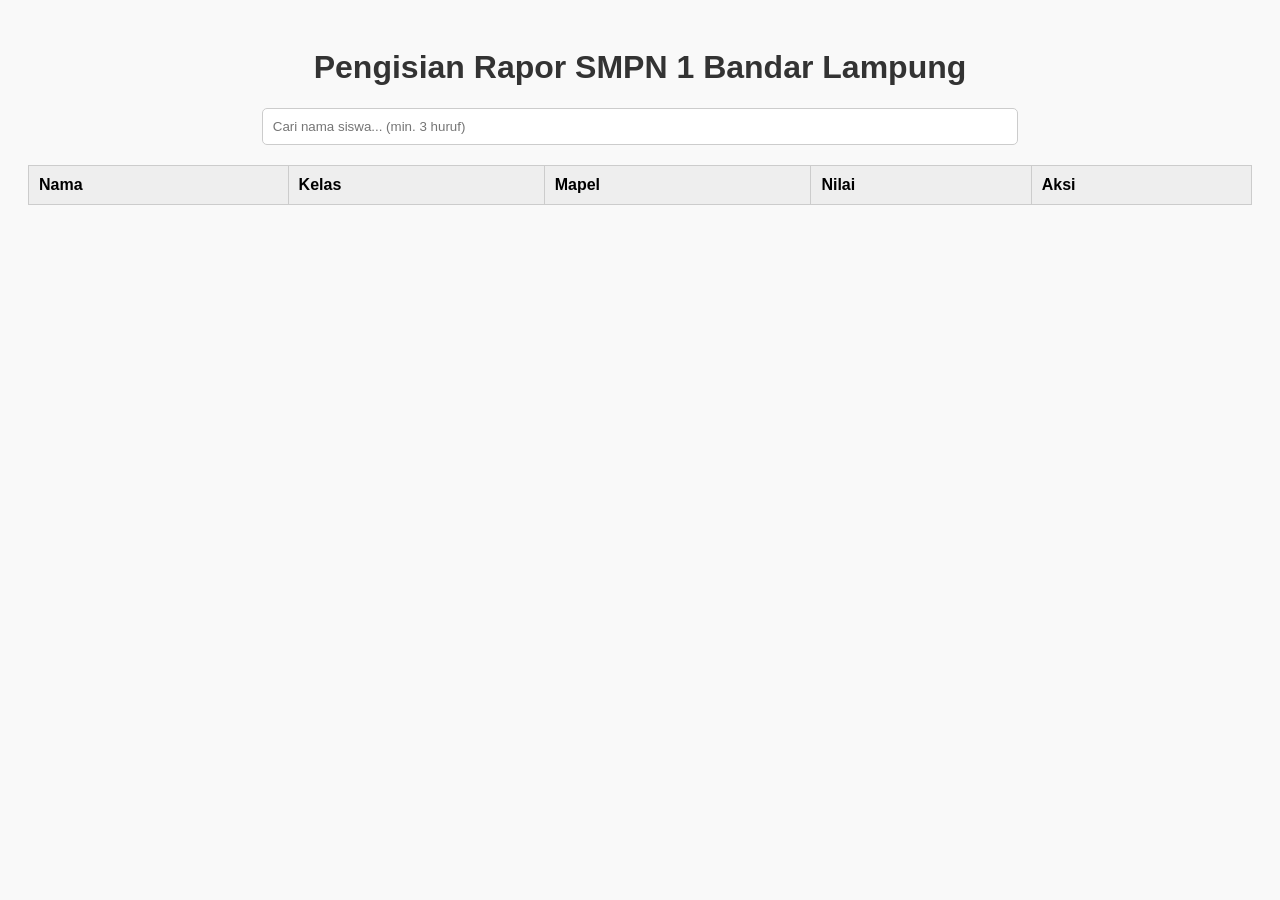
==== index.html @ b22ceb5c "Rename index (1).html to index.html" ====
<!DOCTYPE html>
<html lang="id">
<head>
  <meta charset="UTF-8" />
  <meta name="viewport" content="width=device-width, initial-scale=1.0"/>
  <title>Pengisian Rapor - SMPN 1 Bandar Lampung</title>
  <link rel="stylesheet" href="style.css"/>
</head>
<body>
  <h1>Pengisian Rapor SMPN 1 Bandar Lampung</h1>
  <input type="text" id="searchInput" placeholder="Cari nama siswa... (min. 3 huruf)">
  <table id="dataTable">
    <thead>
      <tr>
        <th>Nama</th>
        <th>Kelas</th>
        <th>Mapel</th>
        <th>Nilai</th>
        <th>Aksi</th>
      </tr>
    </thead>
    <tbody id="tableBody">
      <!-- Data akan ditampilkan di sini -->
    </tbody>
  </table>
  <script src="script.js"></script>
</body>
</html>
---- style.css ----
body {
    font-family: Arial, sans-serif;
    padding: 20px;
    background: #f9f9f9;
  }
  
  h1 {
    color: #333;
    text-align: center;
  }
  
  input[type="text"] {
    width: 60%;
    padding: 10px;
    margin: 20px auto;
    display: block;
    border: 1px solid #ccc;
    border-radius: 5px;
  }
  
  table {
    width: 100%;
    border-collapse: collapse;
    margin-top: 10px;
    background: #fff;
  }
  
  th, td {
    border: 1px solid #ccc;
    padding: 10px;
    text-align: left;
  }
  
  th {
    background-color: #eee;
  }
  
  button {
    padding: 5px 10px;
    background-color: #4CAF50;
    color: white;
    border: none;
    border-radius: 3px;
    cursor: pointer;
  }
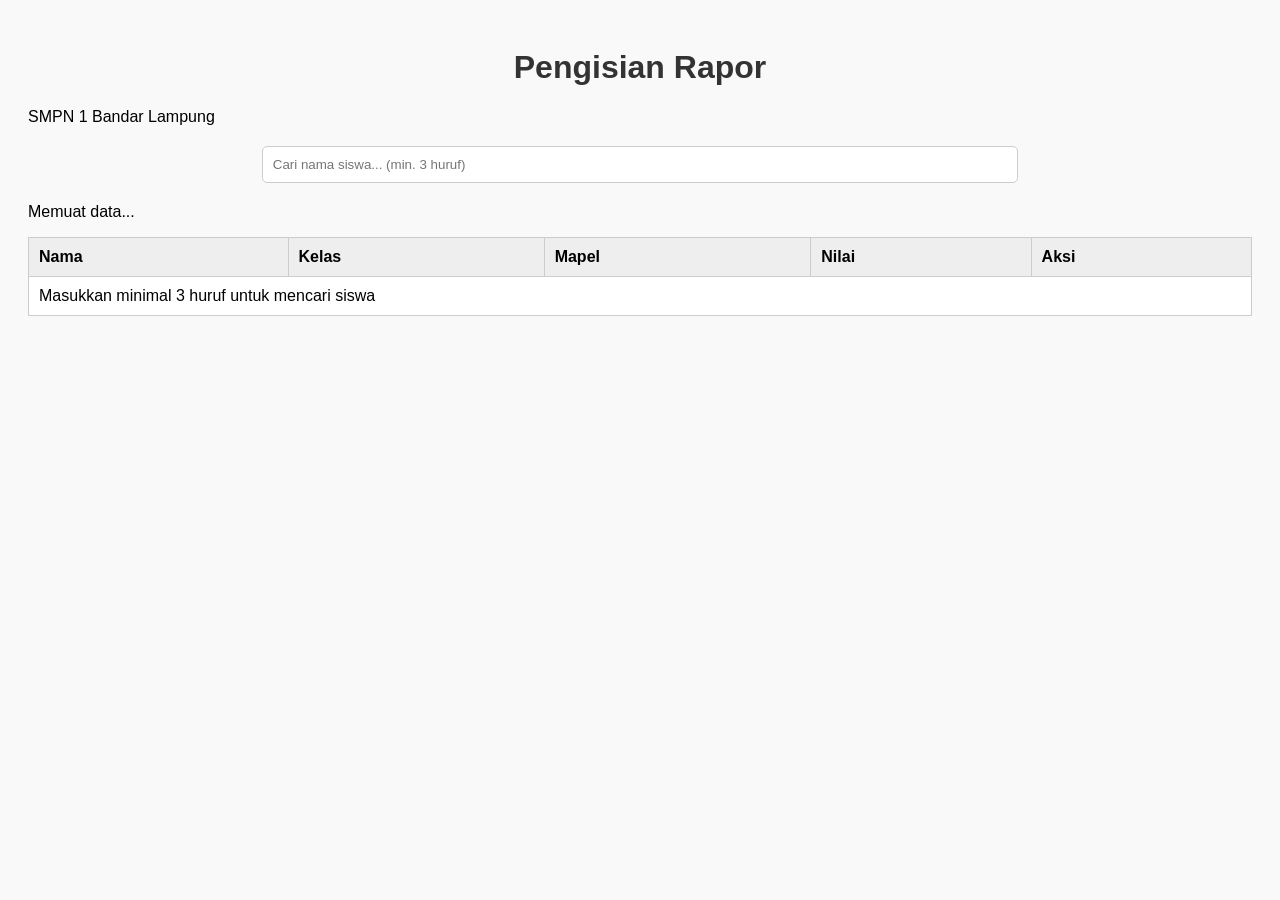
==== commit ac528231: "Update index.html" ====
--- a/index.html
+++ b/index.html
@@ -7,22 +7,40 @@
   <link rel="stylesheet" href="style.css"/>
 </head>
 <body>
-  <h1>Pengisian Rapor SMPN 1 Bandar Lampung</h1>
-  <input type="text" id="searchInput" placeholder="Cari nama siswa... (min. 3 huruf)">
-  <table id="dataTable">
-    <thead>
-      <tr>
-        <th>Nama</th>
-        <th>Kelas</th>
-        <th>Mapel</th>
-        <th>Nilai</th>
-        <th>Aksi</th>
-      </tr>
-    </thead>
-    <tbody id="tableBody">
-      <!-- Data akan ditampilkan di sini -->
-    </tbody>
-  </table>
+  <div class="container">
+    <div class="header fade-in">
+      <h1>Pengisian Rapor</h1>
+      <p class="subtitle">SMPN 1 Bandar Lampung</p>
+    </div>
+    
+    <div class="search-container fade-in">
+      <input type="text" id="searchInput" placeholder="Cari nama siswa... (min. 3 huruf)">
+    </div>
+    
+    <div class="table-container fade-in">
+      <div class="loading-spinner" id="loadingSpinner">
+        <div class="spinner"></div>
+        <p>Memuat data...</p>
+      </div>
+      
+      <table id="dataTable">
+        <thead>
+          <tr>
+            <th>Nama</th>
+            <th>Kelas</th>
+            <th>Mapel</th>
+            <th>Nilai</th>
+            <th>Aksi</th>
+          </tr>
+        </thead>
+        <tbody id="tableBody">
+          <tr>
+            <td colspan="5" class="no-data">Masukkan minimal 3 huruf untuk mencari siswa</td>
+          </tr>
+        </tbody>
+      </table>
+    </div>
+  </div>
   <script src="script.js"></script>
 </body>
 </html>
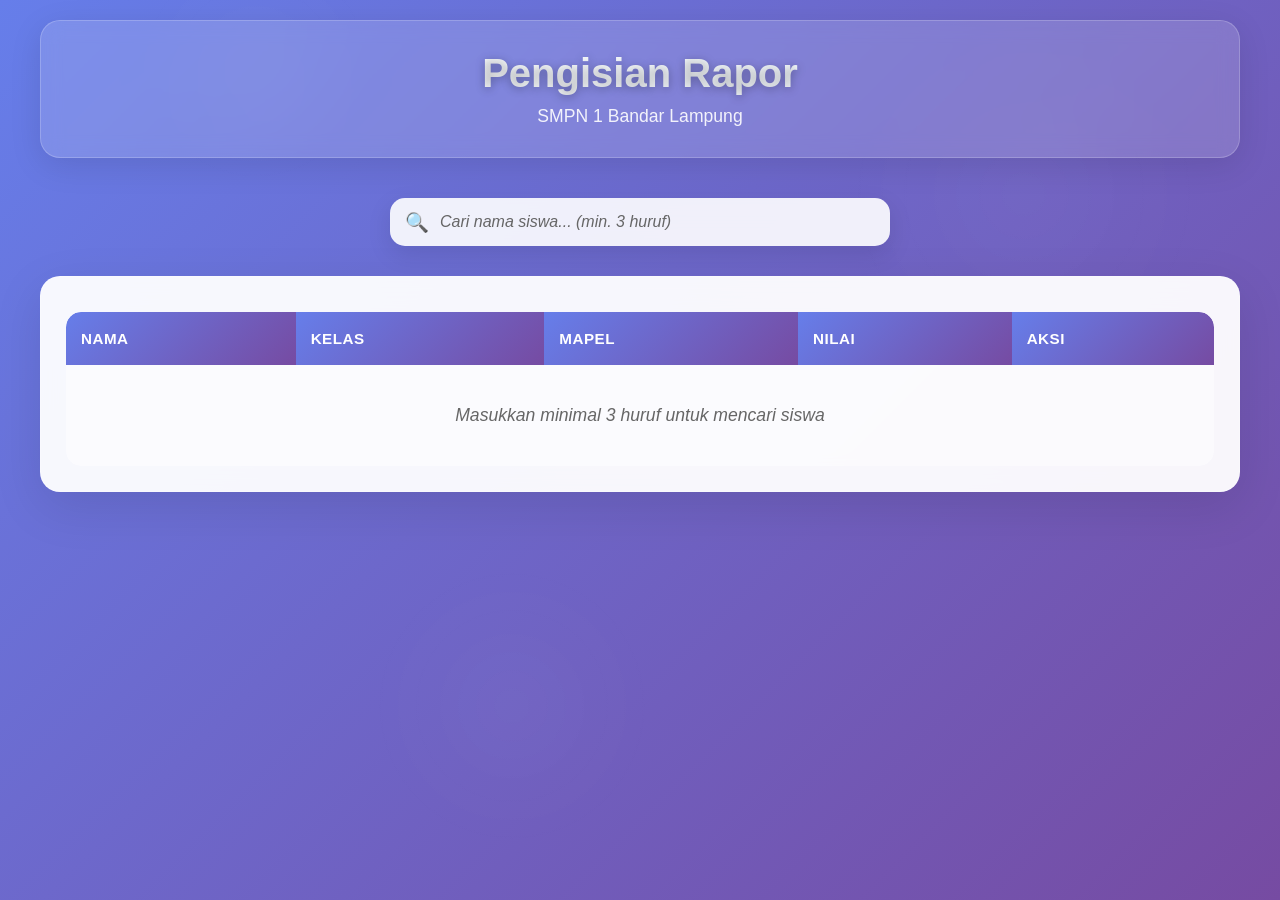
==== commit a8c4b687: "Update index.html" ====
--- a/index.html
+++ b/index.html
@@ -4,7 +4,7 @@
   <meta charset="UTF-8" />
   <meta name="viewport" content="width=device-width, initial-scale=1.0"/>
   <title>Pengisian Rapor - SMPN 1 Bandar Lampung</title>
-  <link rel="stylesheet" href="style.css"/>
+  <link rel="stylesheet" href="style.css">
 </head>
 <body>
   <div class="container">
--- a/style.css
+++ b/style.css
@@ -1,46 +1,325 @@
+* {
+  margin: 0;
+  padding: 0;
+  box-sizing: border-box;
+}
+
 body {
-    font-family: Arial, sans-serif;
+  font-family: 'Segoe UI', Tahoma, Geneva, Verdana, sans-serif;
+  background: linear-gradient(135deg, #667eea 0%, #764ba2 100%);
+  min-height: 100vh;
+  padding: 20px;
+  position: relative;
+  overflow-x: auto;
+}
+
+body::before {
+  content: '';
+  position: fixed;
+  top: 0;
+  left: 0;
+  right: 0;
+  bottom: 0;
+  background: url('data:image/svg+xml,<svg xmlns="http://www.w3.org/2000/svg" viewBox="0 0 1000 1000"><defs><radialGradient id="a" cx="50%" cy="50%" r="50%"><stop offset="0%" stop-color="%23ffffff" stop-opacity="0.1"/><stop offset="100%" stop-color="%23ffffff" stop-opacity="0"/></radialGradient></defs><circle cx="200" cy="200" r="100" fill="url(%23a)"/><circle cx="800" cy="300" r="150" fill="url(%23a)"/><circle cx="400" cy="700" r="120" fill="url(%23a)"/></svg>') no-repeat center/cover;
+  z-index: -1;
+  opacity: 0.3;
+}
+
+.container {
+  max-width: 1200px;
+  margin: 0 auto;
+  position: relative;
+  z-index: 1;
+}
+
+.header {
+  text-align: center;
+  margin-bottom: 40px;
+  padding: 30px;
+  background: rgba(255, 255, 255, 0.15);
+  backdrop-filter: blur(10px);
+  border-radius: 20px;
+  border: 1px solid rgba(255, 255, 255, 0.2);
+  box-shadow: 0 8px 32px rgba(0, 0, 0, 0.1);
+}
+
+h1 {
+  color: #fff;
+  font-size: 2.5rem;
+  font-weight: 700;
+  margin-bottom: 10px;
+  text-shadow: 0 2px 10px rgba(0, 0, 0, 0.3);
+  background: linear-gradient(45deg, #fff, #f0f8ff);
+  -webkit-background-clip: text;
+  -webkit-text-fill-color: transparent;
+  background-clip: text;
+}
+
+.subtitle {
+  color: rgba(255, 255, 255, 0.9);
+  font-size: 1.1rem;
+  font-weight: 300;
+}
+
+.search-container {
+  margin-bottom: 30px;
+  position: relative;
+  max-width: 500px;
+  margin-left: auto;
+  margin-right: auto;
+}
+
+.search-container::before {
+  content: '🔍';
+  position: absolute;
+  left: 15px;
+  top: 50%;
+  transform: translateY(-50%);
+  font-size: 1.2rem;
+  z-index: 2;
+}
+
+input[type="text"] {
+  width: 100%;
+  padding: 15px 15px 15px 50px;
+  font-size: 1rem;
+  border: none;
+  border-radius: 15px;
+  background: rgba(255, 255, 255, 0.9);
+  backdrop-filter: blur(10px);
+  box-shadow: 0 8px 25px rgba(0, 0, 0, 0.1);
+  transition: all 0.3s ease;
+  outline: none;
+}
+
+input[type="text"]:focus {
+  transform: translateY(-2px);
+  box-shadow: 0 12px 35px rgba(0, 0, 0, 0.15);
+  background: rgba(255, 255, 255, 0.95);
+}
+
+input[type="text"]::placeholder {
+  color: #666;
+  font-style: italic;
+}
+
+.table-container {
+  background: rgba(255, 255, 255, 0.95);
+  backdrop-filter: blur(15px);
+  border-radius: 20px;
+  padding: 25px;
+  box-shadow: 0 15px 50px rgba(0, 0, 0, 0.1);
+  border: 1px solid rgba(255, 255, 255, 0.2);
+  overflow-x: auto;
+}
+
+table {
+  width: 100%;
+  border-collapse: separate;
+  border-spacing: 0;
+  margin-top: 10px;
+  background: transparent;
+  border-radius: 15px;
+  overflow: hidden;
+}
+
+th {
+  background: linear-gradient(135deg, #667eea, #764ba2);
+  color: white;
+  padding: 18px 15px;
+  text-align: left;
+  font-weight: 600;
+  font-size: 0.95rem;
+  text-transform: uppercase;
+  letter-spacing: 0.5px;
+  border: none;
+  position: sticky;
+  top: 0;
+  z-index: 10;
+}
+
+th:first-child {
+  border-top-left-radius: 15px;
+}
+
+th:last-child {
+  border-top-right-radius: 15px;
+}
+
+td {
+  padding: 15px;
+  border: none;
+  border-bottom: 1px solid rgba(0, 0, 0, 0.08);
+  background: rgba(255, 255, 255, 0.5);
+  transition: all 0.3s ease;
+}
+
+tr:hover td {
+  background: rgba(102, 126, 234, 0.1);
+  transform: scale(1.01);
+}
+
+tr:last-child td {
+  border-bottom: none;
+}
+
+tr:last-child td:first-child {
+  border-bottom-left-radius: 15px;
+}
+
+tr:last-child td:last-child {
+  border-bottom-right-radius: 15px;
+}
+
+input[type="number"] {
+  width: 80px;
+  padding: 8px 12px;
+  border: 2px solid rgba(102, 126, 234, 0.3);
+  border-radius: 8px;
+  font-size: 0.9rem;
+  text-align: center;
+  background: rgba(255, 255, 255, 0.9);
+  transition: all 0.3s ease;
+  outline: none;
+}
+
+input[type="number"]:focus {
+  border-color: #667eea;
+  box-shadow: 0 0 0 3px rgba(102, 126, 234, 0.1);
+  transform: scale(1.05);
+}
+
+input[type="number"][readonly] {
+  background: rgba(240, 240, 240, 0.7);
+  border-color: rgba(0, 0, 0, 0.1);
+  cursor: not-allowed;
+}
+
+button {
+  padding: 10px 20px;
+  background: linear-gradient(135deg, #4CAF50, #45a049);
+  color: white;
+  border: none;
+  border-radius: 25px;
+  cursor: pointer;
+  font-weight: 600;
+  font-size: 0.9rem;
+  transition: all 0.3s ease;
+  box-shadow: 0 4px 15px rgba(76, 175, 80, 0.3);
+  text-transform: uppercase;
+  letter-spacing: 0.5px;
+  min-width: 80px;
+}
+
+button:hover {
+  transform: translateY(-2px);
+  box-shadow: 0 8px 25px rgba(76, 175, 80, 0.4);
+  background: linear-gradient(135deg, #45a049, #4CAF50);
+}
+
+button:active {
+  transform: translateY(0);
+}
+
+.loading-spinner {
+  display: none;
+  text-align: center;
+  padding: 20px;
+}
+
+.spinner {
+  border: 4px solid rgba(255, 255, 255, 0.3);
+  border-radius: 50%;
+  border-top: 4px solid #667eea;
+  width: 40px;
+  height: 40px;
+  animation: spin 1s linear infinite;
+  margin: 0 auto;
+}
+
+@keyframes spin {
+  0% { transform: rotate(0deg); }
+  100% { transform: rotate(360deg); }
+}
+
+.no-data {
+  text-align: center;
+  padding: 40px;
+  color: #666;
+  font-style: italic;
+  font-size: 1.1rem;
+}
+
+.fade-in {
+  animation: fadeIn 0.5s ease-in;
+}
+
+@keyframes fadeIn {
+  from { opacity: 0; transform: translateY(20px); }
+  to { opacity: 1; transform: translateY(0); }
+}
+
+/* Responsive Design */
+@media (max-width: 768px) {
+  body {
+    padding: 10px;
+  }
+
+  h1 {
+    font-size: 1.8rem;
+  }
+
+  .header {
     padding: 20px;
-    background: #f9f9f9;
-  }
-  
+    margin-bottom: 20px;
+  }
+
+  .table-container {
+    padding: 15px;
+  }
+
+  th, td {
+    padding: 12px 8px;
+    font-size: 0.85rem;
+  }
+
+  input[type="number"] {
+    width: 60px;
+    padding: 6px 8px;
+  }
+
+  button {
+    padding: 8px 15px;
+    font-size: 0.8rem;
+    min-width: 70px;
+  }
+}
+
+@media (max-width: 480px) {
   h1 {
-    color: #333;
-    text-align: center;
-  }
-  
+    font-size: 1.5rem;
+  }
+
+  .search-container {
+    margin-bottom: 20px;
+  }
+
   input[type="text"] {
-    width: 60%;
-    padding: 10px;
-    margin: 20px auto;
-    display: block;
-    border: 1px solid #ccc;
-    border-radius: 5px;
-  }
-  
-  table {
-    width: 100%;
-    border-collapse: collapse;
-    margin-top: 10px;
-    background: #fff;
-  }
-  
+    padding: 12px 12px 12px 45px;
+  }
+
   th, td {
-    border: 1px solid #ccc;
-    padding: 10px;
-    text-align: left;
-  }
-  
-  th {
-    background-color: #eee;
-  }
-  
+    padding: 10px 6px;
+    font-size: 0.8rem;
+  }
+
+  input[type="number"] {
+    width: 50px;
+    padding: 4px 6px;
+  }
+
   button {
-    padding: 5px 10px;
-    background-color: #4CAF50;
-    color: white;
-    border: none;
-    border-radius: 3px;
-    cursor: pointer;
-  }
-  +    padding: 6px 12px;
+    font-size: 0.75rem;
+  }
+}
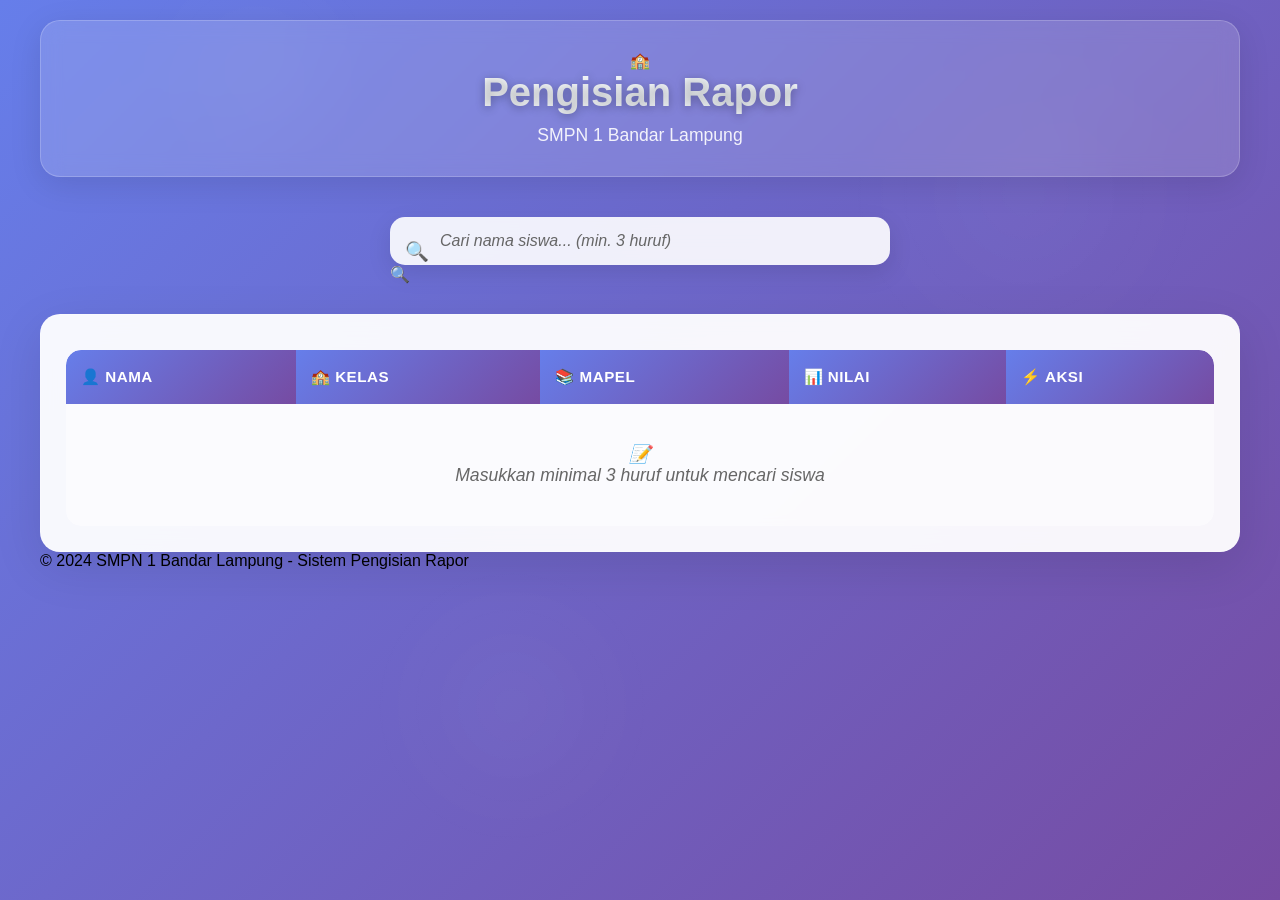
==== commit 4473ed9d: "Update index.html" ====
--- a/index.html
+++ b/index.html
@@ -4,17 +4,25 @@
   <meta charset="UTF-8" />
   <meta name="viewport" content="width=device-width, initial-scale=1.0"/>
   <title>Pengisian Rapor - SMPN 1 Bandar Lampung</title>
-  <link rel="stylesheet" href="style.css">
+  <link rel="stylesheet" href="style.css"/>
+  <link rel="preconnect" href="https://fonts.googleapis.com">
+  <link rel="preconnect" href="https://fonts.gstatic.com" crossorigin>
+  <link href="https://fonts.googleapis.com/css2?family=Inter:wght@300;400;500;600;700&display=swap" rel="stylesheet">
 </head>
 <body>
   <div class="container">
     <div class="header fade-in">
+      <div class="school-logo">🏫</div>
       <h1>Pengisian Rapor</h1>
       <p class="subtitle">SMPN 1 Bandar Lampung</p>
+      <div class="header-decoration"></div>
     </div>
     
     <div class="search-container fade-in">
-      <input type="text" id="searchInput" placeholder="Cari nama siswa... (min. 3 huruf)">
+      <div class="search-wrapper">
+        <input type="text" id="searchInput" placeholder="Cari nama siswa... (min. 3 huruf)">
+        <div class="search-icon">🔍</div>
+      </div>
     </div>
     
     <div class="table-container fade-in">
@@ -23,22 +31,33 @@
         <p>Memuat data...</p>
       </div>
       
-      <table id="dataTable">
-        <thead>
-          <tr>
-            <th>Nama</th>
-            <th>Kelas</th>
-            <th>Mapel</th>
-            <th>Nilai</th>
-            <th>Aksi</th>
-          </tr>
-        </thead>
-        <tbody id="tableBody">
-          <tr>
-            <td colspan="5" class="no-data">Masukkan minimal 3 huruf untuk mencari siswa</td>
-          </tr>
-        </tbody>
-      </table>
+      <div class="table-wrapper">
+        <table id="dataTable">
+          <thead>
+            <tr>
+              <th>👤 Nama</th>
+              <th>🏫 Kelas</th>
+              <th>📚 Mapel</th>
+              <th>📊 Nilai</th>
+              <th>⚡ Aksi</th>
+            </tr>
+          </thead>
+          <tbody id="tableBody">
+            <tr>
+              <td colspan="5" class="no-data">
+                <div class="empty-state">
+                  <div class="empty-icon">📝</div>
+                  <p>Masukkan minimal 3 huruf untuk mencari siswa</p>
+                </div>
+              </td>
+            </tr>
+          </tbody>
+        </table>
+      </div>
+    </div>
+    
+    <div class="footer fade-in">
+      <p>&copy; 2024 SMPN 1 Bandar Lampung - Sistem Pengisian Rapor</p>
     </div>
   </div>
   <script src="script.js"></script>
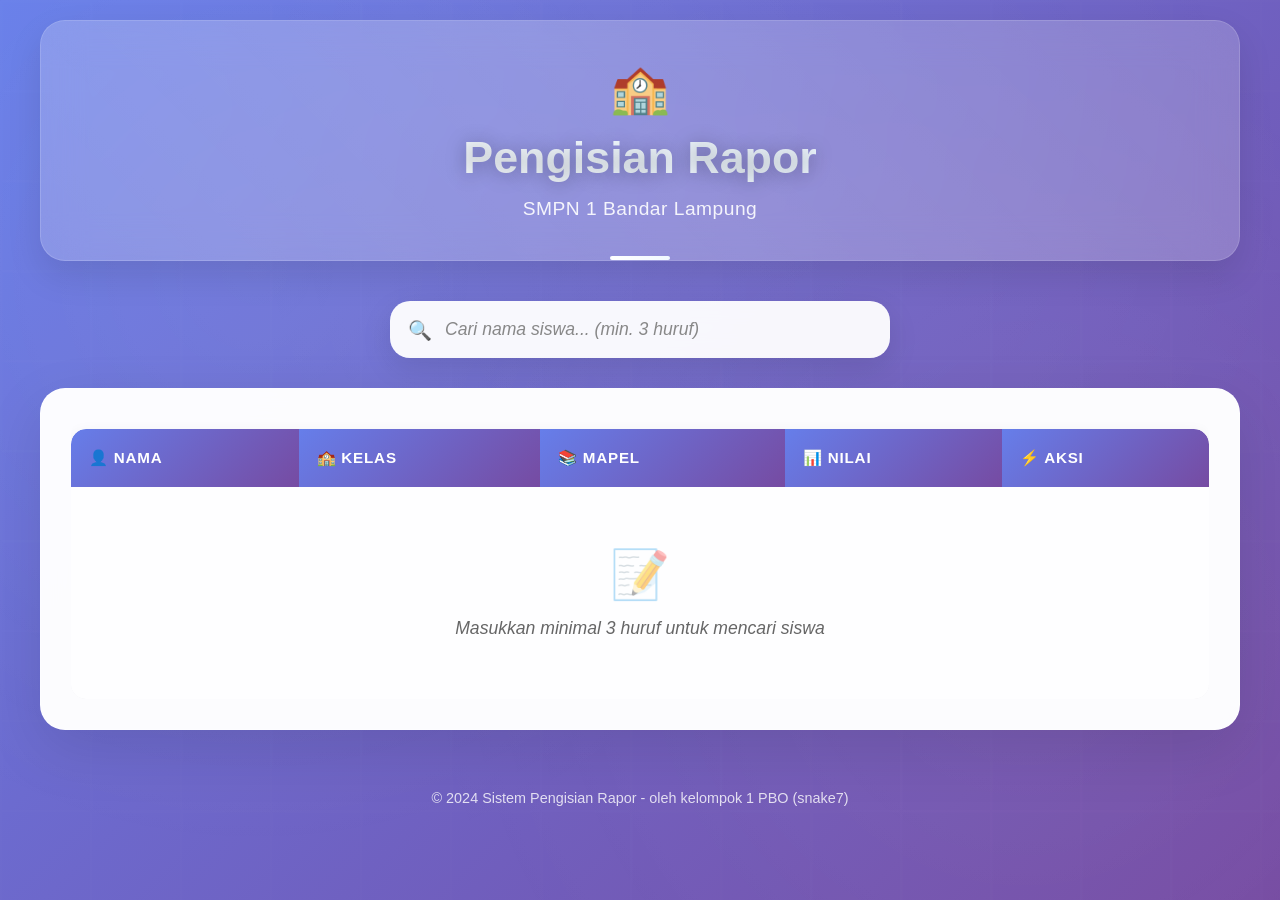
==== commit e313ca65: "Update index.html" ====
--- a/index.html
+++ b/index.html
@@ -57,7 +57,7 @@
     </div>
     
     <div class="footer fade-in">
-      <p>&copy; 2024 SMPN 1 Bandar Lampung - Sistem Pengisian Rapor</p>
+      <p>&copy; 2024 Sistem Pengisian Rapor - oleh kelompok 1 PBO (snake7)</p>
     </div>
   </div>
   <script src="script.js"></script>
--- a/style.css
+++ b/style.css
@@ -5,7 +5,7 @@
 }
 
 body {
-  font-family: 'Segoe UI', Tahoma, Geneva, Verdana, sans-serif;
+  font-family: 'Inter', 'Segoe UI', Tahoma, Geneva, Verdana, sans-serif;
   background: linear-gradient(135deg, #667eea 0%, #764ba2 100%);
   min-height: 100vh;
   padding: 20px;
@@ -20,7 +20,22 @@
   left: 0;
   right: 0;
   bottom: 0;
-  background: url('data:image/svg+xml,<svg xmlns="http://www.w3.org/2000/svg" viewBox="0 0 1000 1000"><defs><radialGradient id="a" cx="50%" cy="50%" r="50%"><stop offset="0%" stop-color="%23ffffff" stop-opacity="0.1"/><stop offset="100%" stop-color="%23ffffff" stop-opacity="0"/></radialGradient></defs><circle cx="200" cy="200" r="100" fill="url(%23a)"/><circle cx="800" cy="300" r="150" fill="url(%23a)"/><circle cx="400" cy="700" r="120" fill="url(%23a)"/></svg>') no-repeat center/cover;
+  background: 
+    radial-gradient(circle at 20% 30%, rgba(255,255,255,0.1) 0%, transparent 50%),
+    radial-gradient(circle at 80% 70%, rgba(255,255,255,0.08) 0%, transparent 50%),
+    radial-gradient(circle at 60% 20%, rgba(255,255,255,0.05) 0%, transparent 50%);
+  z-index: -1;
+  opacity: 0.7;
+}
+
+body::after {
+  content: '';
+  position: fixed;
+  top: 0;
+  left: 0;
+  right: 0;
+  bottom: 0;
+  background: url('data:image/svg+xml,<svg xmlns="http://www.w3.org/2000/svg" viewBox="0 0 100 100"><defs><pattern id="grid" width="10" height="10" patternUnits="userSpaceOnUse"><path d="M 10 0 L 0 0 0 10" fill="none" stroke="rgba(255,255,255,0.03)" stroke-width="0.5"/></pattern></defs><rect width="100" height="100" fill="url(%23grid)"/></svg>');
   z-index: -1;
   opacity: 0.3;
 }
@@ -35,30 +50,73 @@
 .header {
   text-align: center;
   margin-bottom: 40px;
-  padding: 30px;
+  padding: 40px 30px;
   background: rgba(255, 255, 255, 0.15);
-  backdrop-filter: blur(10px);
-  border-radius: 20px;
+  backdrop-filter: blur(20px);
+  border-radius: 25px;
   border: 1px solid rgba(255, 255, 255, 0.2);
-  box-shadow: 0 8px 32px rgba(0, 0, 0, 0.1);
+  box-shadow: 0 15px 35px rgba(0, 0, 0, 0.1);
+  position: relative;
+  overflow: hidden;
+}
+
+.header::before {
+  content: '';
+  position: absolute;
+  top: -50%;
+  left: -50%;
+  width: 200%;
+  height: 200%;
+  background: linear-gradient(45deg, transparent, rgba(255,255,255,0.1), transparent);
+  animation: shimmer 3s infinite;
+}
+
+@keyframes shimmer {
+  0% { transform: translateX(-100%) translateY(-100%) rotate(30deg); }
+  100% { transform: translateX(100%) translateY(100%) rotate(30deg); }
+}
+
+.school-logo {
+  font-size: 3rem;
+  margin-bottom: 15px;
+  animation: bounce 2s infinite;
+}
+
+@keyframes bounce {
+  0%, 20%, 50%, 80%, 100% { transform: translateY(0); }
+  40% { transform: translateY(-10px); }
+  60% { transform: translateY(-5px); }
 }
 
 h1 {
   color: #fff;
-  font-size: 2.5rem;
+  font-size: 2.8rem;
   font-weight: 700;
-  margin-bottom: 10px;
-  text-shadow: 0 2px 10px rgba(0, 0, 0, 0.3);
-  background: linear-gradient(45deg, #fff, #f0f8ff);
+  margin-bottom: 15px;
+  text-shadow: 0 2px 20px rgba(0, 0, 0, 0.3);
+  background: linear-gradient(45deg, #fff, #f0f8ff, #e6f3ff);
   -webkit-background-clip: text;
   -webkit-text-fill-color: transparent;
   background-clip: text;
+  position: relative;
 }
 
 .subtitle {
   color: rgba(255, 255, 255, 0.9);
-  font-size: 1.1rem;
-  font-weight: 300;
+  font-size: 1.2rem;
+  font-weight: 400;
+  letter-spacing: 0.5px;
+}
+
+.header-decoration {
+  position: absolute;
+  bottom: 0;
+  left: 50%;
+  transform: translateX(-50%);
+  width: 60px;
+  height: 4px;
+  background: linear-gradient(45deg, #fff, #f0f8ff);
+  border-radius: 2px;
 }
 
 .search-container {
@@ -69,48 +127,62 @@
   margin-right: auto;
 }
 
-.search-container::before {
-  content: '🔍';
+.search-wrapper {
+  position: relative;
+  display: flex;
+  align-items: center;
+}
+
+.search-icon {
   position: absolute;
-  left: 15px;
+  left: 18px;
   top: 50%;
   transform: translateY(-50%);
   font-size: 1.2rem;
   z-index: 2;
+  color: #667eea;
 }
 
 input[type="text"] {
   width: 100%;
-  padding: 15px 15px 15px 50px;
-  font-size: 1rem;
+  padding: 18px 18px 18px 55px;
+  font-size: 1.1rem;
   border: none;
-  border-radius: 15px;
-  background: rgba(255, 255, 255, 0.9);
+  border-radius: 20px;
+  background: rgba(255, 255, 255, 0.95);
   backdrop-filter: blur(10px);
-  box-shadow: 0 8px 25px rgba(0, 0, 0, 0.1);
+  box-shadow: 0 10px 30px rgba(0, 0, 0, 0.1);
   transition: all 0.3s ease;
   outline: none;
+  font-weight: 400;
 }
 
 input[type="text"]:focus {
-  transform: translateY(-2px);
-  box-shadow: 0 12px 35px rgba(0, 0, 0, 0.15);
-  background: rgba(255, 255, 255, 0.95);
+  transform: translateY(-3px);
+  box-shadow: 0 15px 40px rgba(0, 0, 0, 0.15);
+  background: rgba(255, 255, 255, 1);
 }
 
 input[type="text"]::placeholder {
-  color: #666;
+  color: #888;
   font-style: italic;
+  font-weight: 300;
 }
 
 .table-container {
-  background: rgba(255, 255, 255, 0.95);
-  backdrop-filter: blur(15px);
-  border-radius: 20px;
-  padding: 25px;
-  box-shadow: 0 15px 50px rgba(0, 0, 0, 0.1);
-  border: 1px solid rgba(255, 255, 255, 0.2);
+  background: rgba(255, 255, 255, 0.98);
+  backdrop-filter: blur(20px);
+  border-radius: 25px;
+  padding: 30px;
+  box-shadow: 0 20px 60px rgba(0, 0, 0, 0.1);
+  border: 1px solid rgba(255, 255, 255, 0.3);
+  overflow: hidden;
+  position: relative;
+}
+
+.table-wrapper {
   overflow-x: auto;
+  border-radius: 15px;
 }
 
 table {
@@ -121,17 +193,18 @@
   background: transparent;
   border-radius: 15px;
   overflow: hidden;
+  box-shadow: 0 5px 15px rgba(0, 0, 0, 0.08);
 }
 
 th {
   background: linear-gradient(135deg, #667eea, #764ba2);
   color: white;
-  padding: 18px 15px;
+  padding: 20px 18px;
   text-align: left;
   font-weight: 600;
   font-size: 0.95rem;
   text-transform: uppercase;
-  letter-spacing: 0.5px;
+  letter-spacing: 0.8px;
   border: none;
   position: sticky;
   top: 0;
@@ -147,16 +220,18 @@
 }
 
 td {
-  padding: 15px;
+  padding: 18px;
   border: none;
-  border-bottom: 1px solid rgba(0, 0, 0, 0.08);
-  background: rgba(255, 255, 255, 0.5);
+  border-bottom: 1px solid rgba(0, 0, 0, 0.05);
+  background: rgba(255, 255, 255, 0.7);
   transition: all 0.3s ease;
+  font-weight: 400;
 }
 
 tr:hover td {
-  background: rgba(102, 126, 234, 0.1);
-  transform: scale(1.01);
+  background: rgba(102, 126, 234, 0.08);
+  transform: scale(1.005);
+  box-shadow: 0 2px 8px rgba(0, 0, 0, 0.1);
 }
 
 tr:last-child td {
@@ -172,31 +247,33 @@
 }
 
 input[type="number"] {
-  width: 80px;
-  padding: 8px 12px;
+  width: 85px;
+  padding: 10px 15px;
   border: 2px solid rgba(102, 126, 234, 0.3);
-  border-radius: 8px;
-  font-size: 0.9rem;
+  border-radius: 10px;
+  font-size: 0.95rem;
   text-align: center;
-  background: rgba(255, 255, 255, 0.9);
+  background: rgba(255, 255, 255, 0.95);
   transition: all 0.3s ease;
   outline: none;
+  font-weight: 500;
 }
 
 input[type="number"]:focus {
   border-color: #667eea;
-  box-shadow: 0 0 0 3px rgba(102, 126, 234, 0.1);
+  box-shadow: 0 0 0 4px rgba(102, 126, 234, 0.1);
   transform: scale(1.05);
 }
 
 input[type="number"][readonly] {
-  background: rgba(240, 240, 240, 0.7);
+  background: rgba(240, 245, 250, 0.8);
   border-color: rgba(0, 0, 0, 0.1);
   cursor: not-allowed;
+  color: #666;
 }
 
 button {
-  padding: 10px 20px;
+  padding: 12px 24px;
   background: linear-gradient(135deg, #4CAF50, #45a049);
   color: white;
   border: none;
@@ -205,36 +282,53 @@
   font-weight: 600;
   font-size: 0.9rem;
   transition: all 0.3s ease;
-  box-shadow: 0 4px 15px rgba(76, 175, 80, 0.3);
+  box-shadow: 0 5px 20px rgba(76, 175, 80, 0.3);
   text-transform: uppercase;
   letter-spacing: 0.5px;
-  min-width: 80px;
+  min-width: 90px;
+  position: relative;
+  overflow: hidden;
+}
+
+button::before {
+  content: '';
+  position: absolute;
+  top: 0;
+  left: -100%;
+  width: 100%;
+  height: 100%;
+  background: linear-gradient(90deg, transparent, rgba(255,255,255,0.2), transparent);
+  transition: left 0.5s;
+}
+
+button:hover::before {
+  left: 100%;
 }
 
 button:hover {
-  transform: translateY(-2px);
-  box-shadow: 0 8px 25px rgba(76, 175, 80, 0.4);
+  transform: translateY(-3px);
+  box-shadow: 0 10px 30px rgba(76, 175, 80, 0.4);
   background: linear-gradient(135deg, #45a049, #4CAF50);
 }
 
 button:active {
-  transform: translateY(0);
+  transform: translateY(-1px);
 }
 
 .loading-spinner {
   display: none;
   text-align: center;
-  padding: 20px;
+  padding: 40px;
 }
 
 .spinner {
-  border: 4px solid rgba(255, 255, 255, 0.3);
+  border: 4px solid rgba(102, 126, 234, 0.2);
   border-radius: 50%;
   border-top: 4px solid #667eea;
-  width: 40px;
-  height: 40px;
+  width: 50px;
+  height: 50px;
   animation: spin 1s linear infinite;
-  margin: 0 auto;
+  margin: 0 auto 20px;
 }
 
 @keyframes spin {
@@ -244,38 +338,113 @@
 
 .no-data {
   text-align: center;
-  padding: 40px;
+  padding: 60px 40px;
+}
+
+.empty-state {
+  display: flex;
+  flex-direction: column;
+  align-items: center;
+  gap: 15px;
+}
+
+.empty-icon {
+  font-size: 3rem;
+  opacity: 0.5;
+}
+
+.empty-state p {
   color: #666;
   font-style: italic;
   font-size: 1.1rem;
+  font-weight: 300;
+}
+
+.footer {
+  text-align: center;
+  margin-top: 40px;
+  padding: 20px;
+  color: rgba(255, 255, 255, 0.8);
+  font-size: 0.9rem;
+  font-weight: 300;
 }
 
 .fade-in {
-  animation: fadeIn 0.5s ease-in;
+  animation: fadeIn 0.8s ease-in;
 }
 
 @keyframes fadeIn {
-  from { opacity: 0; transform: translateY(20px); }
-  to { opacity: 1; transform: translateY(0); }
+  from { 
+    opacity: 0; 
+    transform: translateY(30px); 
+  }
+  to { 
+    opacity: 1; 
+    transform: translateY(0); 
+  }
 }
 
 /* Responsive Design */
 @media (max-width: 768px) {
   body {
-    padding: 10px;
-  }
-
+    padding: 15px;
+  }
+
+  h1 {
+    font-size: 2.2rem;
+  }
+
+  .school-logo {
+    font-size: 2.5rem;
+  }
+
+  .header {
+    padding: 30px 20px;
+    margin-bottom: 30px;
+  }
+
+  .table-container {
+    padding: 20px;
+  }
+
+  th, td {
+    padding: 15px 10px;
+    font-size: 0.9rem;
+  }
+
+  input[type="number"] {
+    width: 70px;
+    padding: 8px 10px;
+  }
+
+  button {
+    padding: 10px 18px;
+    font-size: 0.85rem;
+    min-width: 80px;
+  }
+}
+
+@media (max-width: 480px) {
   h1 {
     font-size: 1.8rem;
   }
 
-  .header {
-    padding: 20px;
+  .school-logo {
+    font-size: 2rem;
+  }
+
+  .search-container {
     margin-bottom: 20px;
   }
 
-  .table-container {
-    padding: 15px;
+  input[type="text"] {
+    padding: 15px 15px 15px 50px;
+    font-size: 1rem;
+  }
+
+  .search-icon {
+    left: 15px;
+    font-size: 1.1rem;
   }
 
   th, td {
@@ -286,6 +455,7 @@
   input[type="number"] {
     width: 60px;
     padding: 6px 8px;
+    font-size: 0.9rem;
   }
 
   button {
@@ -293,33 +463,12 @@
     font-size: 0.8rem;
     min-width: 70px;
   }
-}
-
-@media (max-width: 480px) {
-  h1 {
-    font-size: 1.5rem;
-  }
-
-  .search-container {
-    margin-bottom: 20px;
-  }
-
-  input[type="text"] {
-    padding: 12px 12px 12px 45px;
-  }
-
-  th, td {
-    padding: 10px 6px;
-    font-size: 0.8rem;
-  }
-
-  input[type="number"] {
-    width: 50px;
-    padding: 4px 6px;
-  }
-
-  button {
-    padding: 6px 12px;
-    font-size: 0.75rem;
-  }
-}
+
+  .empty-state p {
+    font-size: 1rem;
+  }
+
+  .empty-icon {
+    font-size: 2.5rem;
+  }
+}
